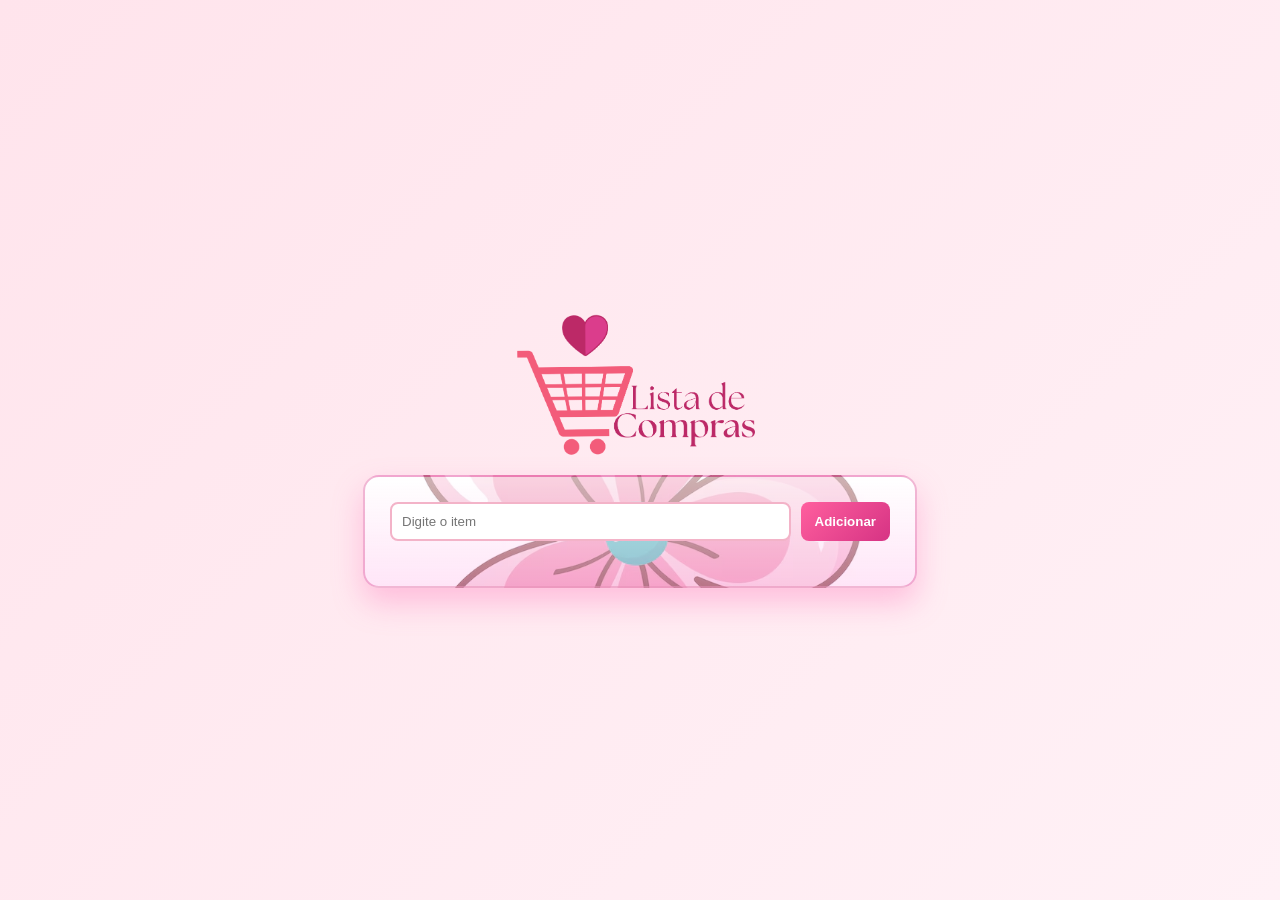
==== index.html @ dd96e3cd "lista de compras" ====
<!DOCTYPE html>
<html lang="pt-br">

<head>
  <meta charset="UTF-8">
  <title>Lista de Compras</title>
  <link rel="stylesheet" href="style.css">
</head>

<body>
  <div class="app-wrapper">
    <img class="logo" src="imagens/Lista de Compras.png" alt="logo">

    <div class="container">

      <div class="input-area">
        <input type="text" id="itemInput" placeholder="Digite o item">
        <button onclick="addItem()">Adicionar</button>
      </div>

      <ul id="itemList"></ul>
    </div>
  </div>

  <script src="script.js"></script>
</body>

</html>
---- style.css ----
body {
  min-height: 100vh;
  margin: 0;
  font-family: 'Arial', sans-serif;
  background: linear-gradient(135deg, #ffe4ec, #fff1f6);
  display: flex;
  justify-content: center;
  align-items: center;
}

.app-wrapper {
  display: flex;
  flex-direction: column;
  align-items: center;
}

.logo {
  width: min(60vw, 250px);
  margin-bottom: 15px;
}

.container {
  width: min(90vw, 500px);

  background:
    linear-gradient(rgba(255, 255, 255, 0.65),
      rgba(255, 204, 240, 0.50)),
    url("imagens/fundo.png");
  background-size: cover;
  background-position: center;

  padding: 25px;
  border-radius: 16px;
  border: 2px solid rgba(214, 51, 132, 0.35);
  box-shadow: 0 15px 30px rgba(255, 105, 180, 0.35);
  transition: transform 0.3s ease, box-shadow 0.3s ease;
}

.container:hover {
  transform: translateY(-5px);
  box-shadow: 0 20px 40px rgba(255, 105, 180, 0.45);
}

.input-area {
  display: flex;
  gap: 10px;
}

.input-area input {
  flex: 1;
  padding: 10px;
  border-radius: 8px;
  border: 2px solid #f3b3c8;
  outline: none;
  transition: border-color 0.3s, box-shadow 0.3s;
}

.input-area input:focus {
  border-color: #d63384;
  box-shadow: 0 0 8px rgba(214, 51, 132, 0.4);
}

.input-area button {
  padding: 10px 14px;
  border: none;
  border-radius: 8px;
  background: linear-gradient(135deg, #ff5f9e, #d63384);
  color: white;
  cursor: pointer;
  font-weight: bold;
  transition: transform 0.2s, box-shadow 0.2s, opacity 0.2s;
}

.input-area button:hover {
  transform: scale(1.05);
  box-shadow: 0 5px 12px rgba(214, 51, 132, 0.4);
  opacity: 0.95;
}

ul {
  list-style: none;
  padding: 0;
  margin-top: 20px;
}

li {
  display: flex;
  justify-content: space-between;
  align-items: center;
  background: #ffff;
  padding: 10px;
  margin-bottom: 10px;
  border-radius: 10px;
  box-shadow: 0 5px 10px rgba(214, 51, 132, 0.2);
  transition: transform 0.2s ease, box-shadow 0.2s ease;
}

li:hover {
  transform: translateX(4px);
  box-shadow: 0 8px 15px rgba(214, 51, 132, 0.3);
}

li button {
  border: none;
  background: linear-gradient(135deg, #ff4d6d, #c9184a);
  color: white;
  cursor: pointer;
  border-radius: 6px;
  padding: 6px 10px;
  transition: transform 0.2s, box-shadow 0.2s;
}

li button:hover {
  transform: scale(1.1);
  box-shadow: 0 4px 10px rgba(201, 24, 74, 0.4);
}

@media (max-width: 480px) {

  .logo {
    width: min(70vw, 180px);
    margin-bottom: 12px;
  }

  .container {
    padding: 20px;
    border-radius: 14px;
  }

  .input-area {
    flex-direction: column;
    gap: 12px;
  }

  .input-area input,
  .input-area button {
    width: 100%;
    font-size: 1rem;
  }

  .input-area button {
    padding: 12px;
  }

  li {
    padding: 12px;
    font-size: 0.95rem;
  }

  li button {
    padding: 8px 12px;
  }
}
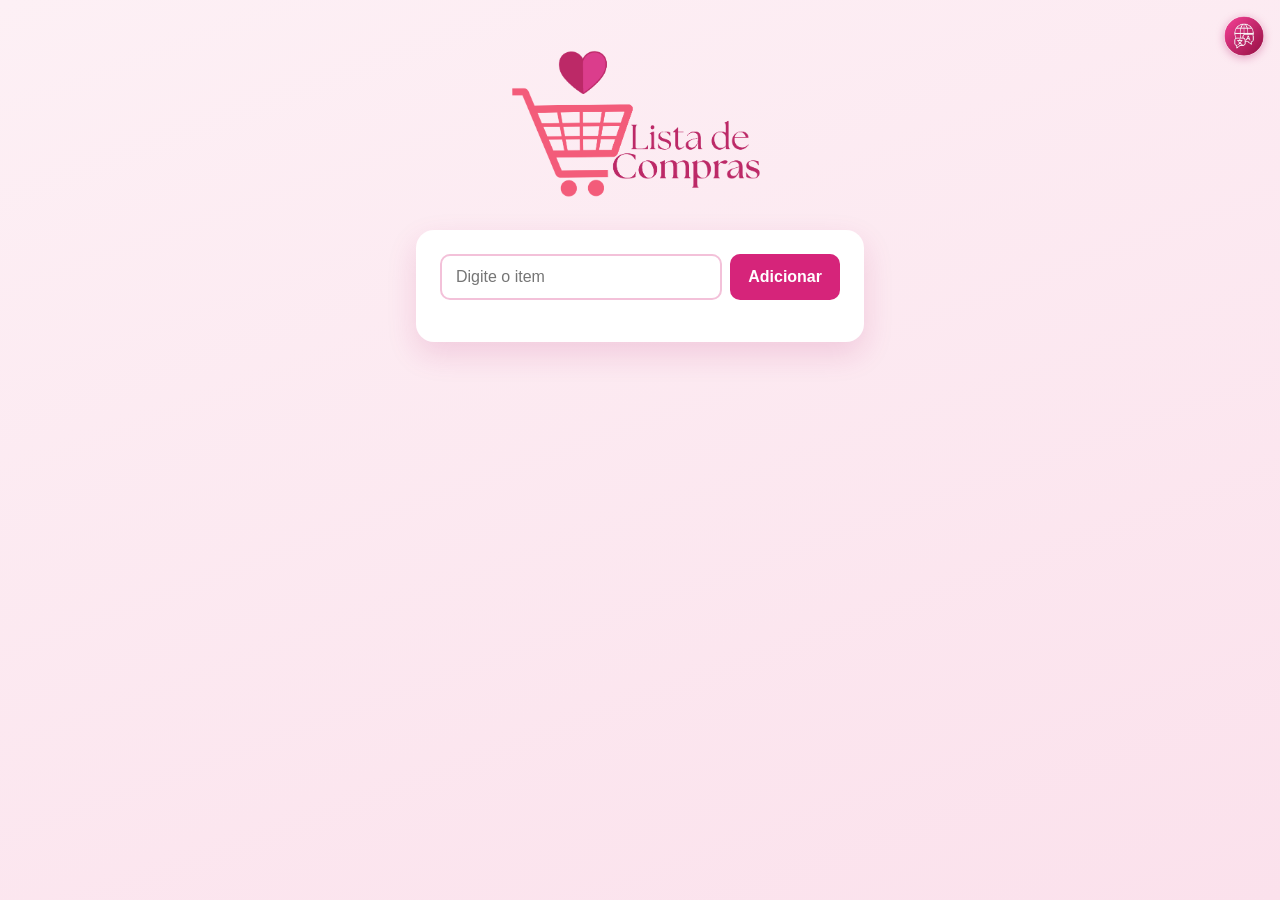
==== commit ff23993f: "crudok" ====
--- a/index.html
+++ b/index.html
@@ -1,28 +1,39 @@
 <!DOCTYPE html>
-<html lang="pt-br">
+<html lang="pt-BR">
 
 <head>
-  <meta charset="UTF-8">
-  <title>Lista de Compras</title>
-  <link rel="stylesheet" href="style.css">
+    <meta charset="UTF-8">
+    <meta name="viewport" content="width=device-width, initial-scale=1.0">
+    <title>Lista de Compras</title>
+
+    <link rel="stylesheet" href="style.css">
 </head>
 
 <body>
-  <div class="app-wrapper">
-    <img class="logo" src="imagens/Lista de Compras.png" alt="logo">
 
-    <div class="container">
+    <!-- Botão de tradução -->
+    <div class="language">
+        <img id="translateBtn" src="img/trad.png" alt="Translate" title="Switch to English">
+    </div>
 
-      <div class="input-area">
-        <input type="text" id="itemInput" placeholder="Digite o item">
-        <button onclick="addItem()">Adicionar</button>
-      </div>
+    <div class="app-wrapper">
 
-      <ul id="itemList"></ul>
+        <img class="logo" src="img/llogo.png" alt="Lista de Compras">
+
+        <div class="container">
+
+            <div class="input-area">
+                <input type="text" id="itemInput" placeholder="Digite o item">
+                <button onclick="addItem()">Adicionar</button>
+            </div>
+
+            <ul id="itemList"></ul>
+
+        </div>
+
     </div>
-  </div>
 
-  <script src="script.js"></script>
+    <script src="script.js"></script>
+
 </body>
-
-</html>+</html>
--- a/style.css
+++ b/style.css
@@ -1,153 +1,149 @@
+* {
+  box-sizing: border-box;
+}
+
 body {
+  margin: 0;
   min-height: 100vh;
-  margin: 0;
-  font-family: 'Arial', sans-serif;
-  background: linear-gradient(135deg, #ffe4ec, #fff1f6);
-  display: flex;
-  justify-content: center;
-  align-items: center;
+  font-family: -apple-system, BlinkMacSystemFont, "Segoe UI", Roboto, Arial, sans-serif;
+  background: linear-gradient(160deg, #fdf0f5 0%, #fbe1ec 100%);
+  color: #3a1225;
+}
+
+/* botão de tradução, fixo no canto */
+.language {
+  position: fixed;
+  top: 16px;
+  right: 16px;
+}
+
+.language img {
+  width: 40px;
+  height: 40px;
+  border-radius: 50%;
+  box-shadow: 0 2px 8px rgba(182, 27, 105, 0.35);
+  cursor: pointer;
+  transition: transform 0.15s ease;
+}
+
+.language img:hover {
+  transform: scale(1.08);
 }
 
 .app-wrapper {
-  display: flex;
-  flex-direction: column;
-  align-items: center;
+  max-width: 480px;
+  margin: 0 auto;
+  padding: 48px 16px;
+  text-align: center;
 }
 
 .logo {
-  width: min(60vw, 250px);
-  margin-bottom: 15px;
+  max-width: 260px;
+  width: 100%;
+  margin-bottom: 24px;
 }
 
 .container {
-  width: min(90vw, 500px);
-
-  background:
-    linear-gradient(rgba(255, 255, 255, 0.65),
-      rgba(255, 204, 240, 0.50)),
-    url("imagens/fundo.png");
-  background-size: cover;
-  background-position: center;
-
-  padding: 25px;
-  border-radius: 16px;
-  border: 2px solid rgba(214, 51, 132, 0.35);
-  box-shadow: 0 15px 30px rgba(255, 105, 180, 0.35);
-  transition: transform 0.3s ease, box-shadow 0.3s ease;
-}
-
-.container:hover {
-  transform: translateY(-5px);
-  box-shadow: 0 20px 40px rgba(255, 105, 180, 0.45);
+  background: #ffffff;
+  border-radius: 18px;
+  padding: 24px;
+  box-shadow: 0 12px 30px rgba(182, 27, 105, 0.15);
+  text-align: left;
 }
 
 .input-area {
   display: flex;
-  gap: 10px;
+  gap: 8px;
+  margin-bottom: 18px;
 }
 
-.input-area input {
+#itemInput {
   flex: 1;
-  padding: 10px;
-  border-radius: 8px;
-  border: 2px solid #f3b3c8;
+  padding: 12px 14px;
+  border: 2px solid #f3c1d9;
+  border-radius: 10px;
+  font-size: 1rem;
   outline: none;
-  transition: border-color 0.3s, box-shadow 0.3s;
+  transition: border-color 0.15s ease;
 }
 
-.input-area input:focus {
-  border-color: #d63384;
-  box-shadow: 0 0 8px rgba(214, 51, 132, 0.4);
+#itemInput:focus {
+  border-color: #d6247a;
 }
 
-.input-area button {
-  padding: 10px 14px;
+button {
+  background: #d6247a;
+  color: #fff;
   border: none;
-  border-radius: 8px;
-  background: linear-gradient(135deg, #ff5f9e, #d63384);
-  color: white;
+  padding: 12px 18px;
+  border-radius: 10px;
+  font-size: 1rem;
+  font-weight: 600;
   cursor: pointer;
-  font-weight: bold;
-  transition: transform 0.2s, box-shadow 0.2s, opacity 0.2s;
+  transition: background 0.15s ease;
 }
 
-.input-area button:hover {
-  transform: scale(1.05);
-  box-shadow: 0 5px 12px rgba(214, 51, 132, 0.4);
-  opacity: 0.95;
+button:hover {
+  background: #b81c66;
 }
 
-ul {
+#itemList {
   list-style: none;
+  margin: 0;
   padding: 0;
-  margin-top: 20px;
 }
 
-li {
+#itemList li {
   display: flex;
+  align-items: center;
   justify-content: space-between;
-  align-items: center;
-  background: #ffff;
-  padding: 10px;
+  gap: 12px;
+  background: #fdf1f6;
+  padding: 12px 14px;
   margin-bottom: 10px;
   border-radius: 10px;
-  box-shadow: 0 5px 10px rgba(214, 51, 132, 0.2);
-  transition: transform 0.2s ease, box-shadow 0.2s ease;
+  font-size: 1rem;
+  word-break: break-word;
 }
 
-li:hover {
-  transform: translateX(4px);
-  box-shadow: 0 8px 15px rgba(214, 51, 132, 0.3);
+#itemList li span {
+  flex: 1;
 }
 
-li button {
-  border: none;
-  background: linear-gradient(135deg, #ff4d6d, #c9184a);
-  color: white;
-  cursor: pointer;
-  border-radius: 6px;
-  padding: 6px 10px;
-  transition: transform 0.2s, box-shadow 0.2s;
+.actions {
+  display: flex;
+  gap: 10px;
+  flex-shrink: 0;
 }
 
-li button:hover {
-  transform: scale(1.1);
-  box-shadow: 0 4px 10px rgba(201, 24, 74, 0.4);
+.actions button {
+  background: transparent;
+  color: inherit;
+  padding: 2px;
+  font-size: 1.15rem;
+  line-height: 1;
+  border-radius: 6px;
+}
+
+.actions button:hover {
+  background: rgba(182, 27, 105, 0.1);
+}
+
+.edit-input {
+  flex: 1;
+  padding: 10px 12px;
+  border: 2px solid #f3c1d9;
+  border-radius: 10px;
+  font-size: 1rem;
+  outline: none;
+}
+
+.edit-input:focus {
+  border-color: #d6247a;
 }
 
 @media (max-width: 480px) {
-
-  .logo {
-    width: min(70vw, 180px);
-    margin-bottom: 12px;
+  .app-wrapper {
+    padding: 32px 12px;
   }
-
-  .container {
-    padding: 20px;
-    border-radius: 14px;
-  }
-
-  .input-area {
-    flex-direction: column;
-    gap: 12px;
-  }
-
-  .input-area input,
-  .input-area button {
-    width: 100%;
-    font-size: 1rem;
-  }
-
-  .input-area button {
-    padding: 12px;
-  }
-
-  li {
-    padding: 12px;
-    font-size: 0.95rem;
-  }
-
-  li button {
-    padding: 8px 12px;
-  }
-}+}
